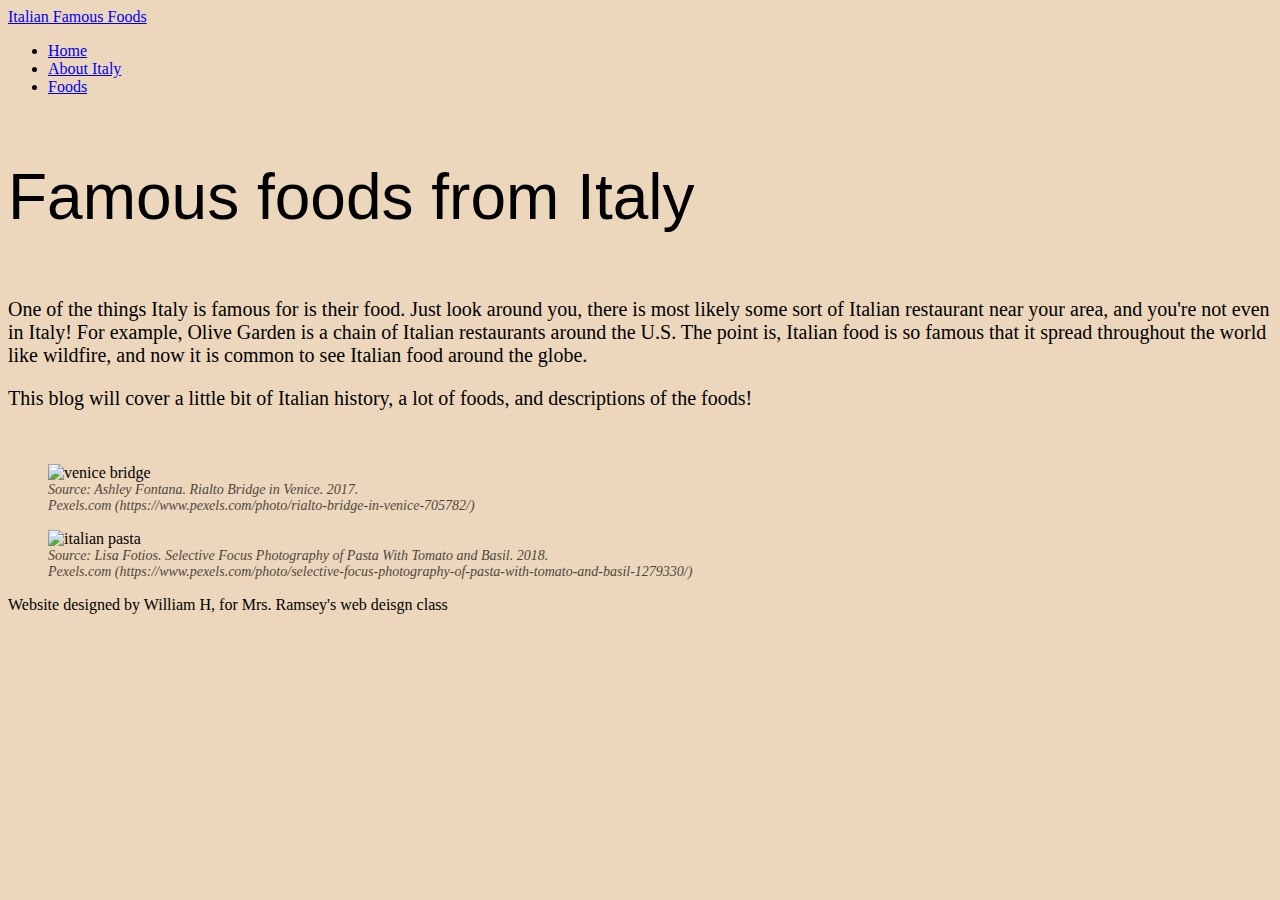
==== index.html @ b818c78a "Add files via upload" ====
<!DOCTYPE HTML>

<html lang="en">
    <head>
        <title>Famous foods from Italy</title>

        <meta charset="utf-8">
        <meta http-equiv="X-UA-Compatible" content="IE=edge">
        <meta name="viewport" content="width=device-width, initial-scale=1">

        <!-- adding bootstrap -->
        <link 
            href="https://cdn.jsdelivr.net/npm/bootstrap@5.1.3/dist/css/bootstrap.min.css" 
            rel="stylesheet" 
            integrity="sha384-1BmE4kWBq78iYhFldvKuhfTAU6auU8tT94WrHftjDbrCEXSU1oBoqyl2QvZ6jIW3" 
            crossorigin="anonymous"
        >
        
        <link 
            rel="stylesheet" 
            href="https://cdn.jsdelivr.net/npm/bootstrap-icons@1.9.1/font/bootstrap-icons.css"
        >

        <script 
            src="https://cdn.jsdelivr.net/npm/bootstrap@5.1.3/dist/js/bootstrap.bundle.min.js" 
            integrity="sha384-ka7Sk0Gln4gmtz2MlQnikT1wXgYsOg+OMhuP+IlRH9sENBO0LRn5q+8nbTov4+1p" 
            crossorigin="anonymous">
        </script>

        <!-- adding css page -->
        <link
            href="style.css"
            rel="stylesheet"
        >

    </head>
    <body>
        <!-- navbar code -->
        <div class="container-fluid">
            <nav class="navbar navbar-expand navbar-dark bg-dark">
            <div class="container-fluid">
                <!-- links -->
                <a class="navbar-brand" href="#">Italian Famous Foods</a>
                <ul class="navbar-nav">
                    <li class="nav-item"><a class="nav-link active" href="index.html">Home</a></li>
                        
                    <li class="nav-item"><a class="nav-link" href="#">About Italy</a></li>

                    <li class="nav-item"><a class="nav-link" href="#">Foods</a></li>

                </ul>
            </div>
            </nav>
        </div>

        <div class="container">
            <header>
                <p class="big">
                    Famous foods from Italy
                </p>
            </header>
        </div>

        <div class="container">
            <div>
                <p>
                    One of the things Italy is famous for is their food. Just look around you, there is most likely
                    some sort of Italian restaurant near your area, and you're not even in Italy! For example, Olive Garden
                    is a chain of Italian restaurants around the U.S. The point is, Italian food is so famous that it
                    spread throughout the world like wildfire, and now it is common to see Italian food around the globe.
                </p>
                <p>
                    This blog will cover a little bit of Italian history, a lot of foods, and descriptions of the foods!
                </p><br>
            </div>
            
            <div class="col-md-12">
                <figure class="col-sm-6 border-0px">
                    <img 
                        src="https://images.pexels.com/photos/705782/pexels-photo-705782.jpeg?auto=compress&cs=tinysrgb&w=1260&h=750&dpr=2"
                        alt="venice bridge"
                        class="border border-3 border-dark"
                    >
                    <figcaption>
                        Source: Ashley Fontana. Rialto Bridge in Venice. 2017.<br>
                        Pexels.com (https://www.pexels.com/photo/rialto-bridge-in-venice-705782/)
                    </figcaption>
                </figure>
                <figure class="col-sm-6 border-0px">
                    <img
                        src="https://images.pexels.com/photos/1279330/pexels-photo-1279330.jpeg?auto=compress&cs=tinysrgb&w=600"
                        alt="italian pasta"
                        class="border border-3 border-dark"
                    >
                    <figcaption>
                        Source: Lisa Fotios. Selective Focus Photography of Pasta With Tomato and Basil. 2018.<br>
                        Pexels.com (https://www.pexels.com/photo/selective-focus-photography-of-pasta-with-tomato-and-basil-1279330/)
                    </figcaption>
                </figure>
            </div>
        </div>

        <div class="container">
            <footer>
                Website designed by William H, for Mrs. Ramsey's web deisgn class
            </footer>
        </div>
    </body>
</html>
---- style.css ----
body {
    background-color: rgb(236, 215, 188);
}

img {
    width: 299px;
    height: 204px;
}

p {
    font-size: 20px;
}

p.big {
    font-size: 64px;
    font-family:'Franklin Gothic Medium', 'Arial Narrow', Arial, sans-serif;
    text-align: left;
    
}

figcaption {
    font-size: 14px;
    opacity: 69%;
    font-style: italic;
}
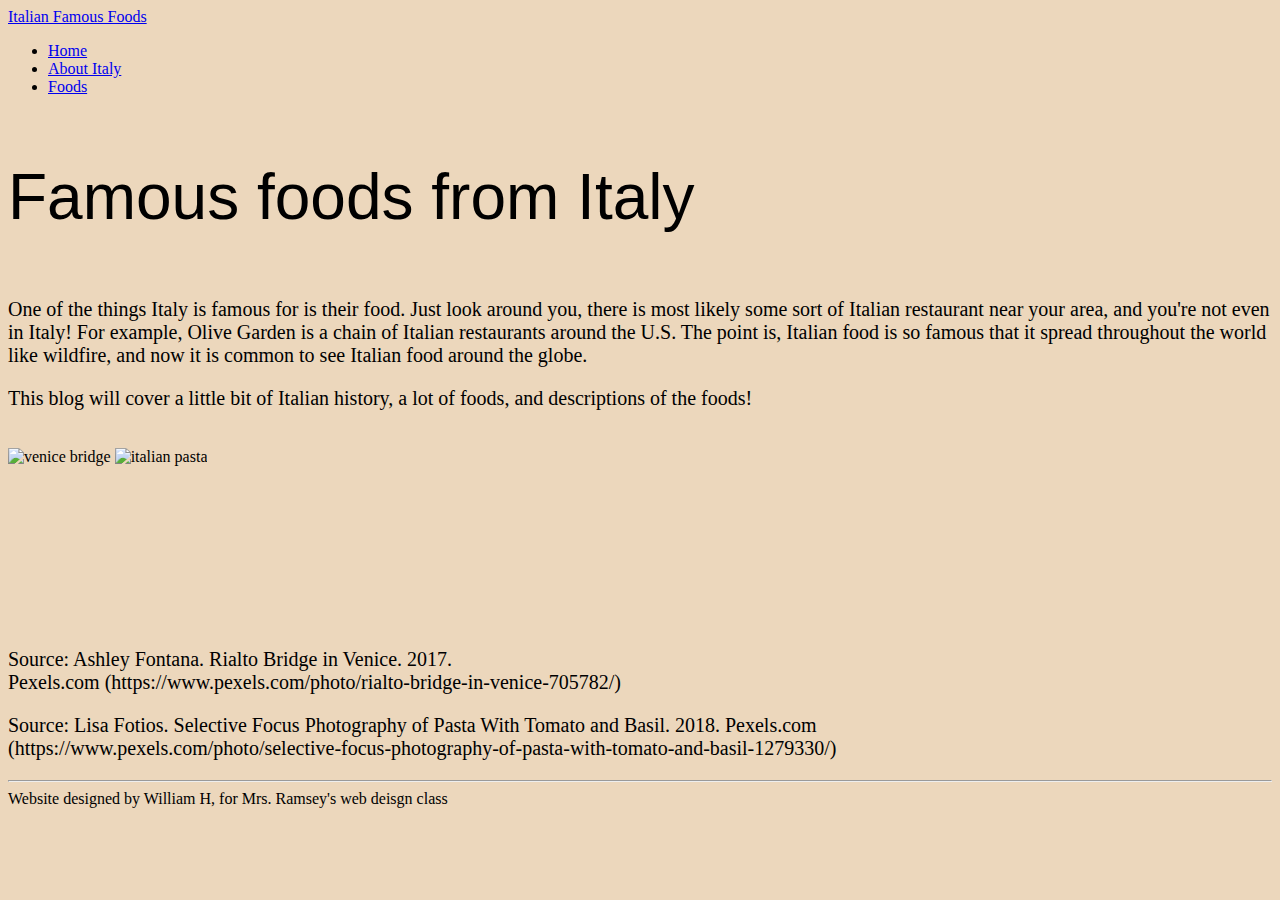
==== commit 543b4d85: "stuff" ====
--- a/index.html
+++ b/index.html
@@ -74,31 +74,35 @@
                 </p><br>
             </div>
             
-            <div class="col-md-12">
-                <figure class="col-sm-6 border-0px">
-                    <img 
-                        src="https://images.pexels.com/photos/705782/pexels-photo-705782.jpeg?auto=compress&cs=tinysrgb&w=1260&h=750&dpr=2"
-                        alt="venice bridge"
-                        class="border border-3 border-dark"
-                    >
-                    <figcaption>
-                        Source: Ashley Fontana. Rialto Bridge in Venice. 2017.<br>
-                        Pexels.com (https://www.pexels.com/photo/rialto-bridge-in-venice-705782/)
-                    </figcaption>
-                </figure>
-                <figure class="col-sm-6 border-0px">
-                    <img
-                        src="https://images.pexels.com/photos/1279330/pexels-photo-1279330.jpeg?auto=compress&cs=tinysrgb&w=600"
-                        alt="italian pasta"
-                        class="border border-3 border-dark"
-                    >
-                    <figcaption>
-                        Source: Lisa Fotios. Selective Focus Photography of Pasta With Tomato and Basil. 2018.<br>
-                        Pexels.com (https://www.pexels.com/photo/selective-focus-photography-of-pasta-with-tomato-and-basil-1279330/)
-                    </figcaption>
-                </figure>
+            <div class="container">
+                <img 
+                    src="https://images.pexels.com/photos/705782/pexels-photo-705782.jpeg?auto=compress&cs=tinysrgb&w=1260&h=750&dpr=2"
+                    alt="venice bridge"
+                    class="border border-3 border-dark float-start"
+                >
+
+                <img
+                    src="https://images.pexels.com/photos/1279330/pexels-photo-1279330.jpeg?auto=compress&cs=tinysrgb&w=600"
+                    alt="italian pasta"
+                    class="border border-3 border-dark float-end"
+                >
+            </div><br><br><br><br><br><br><br><br><br>
+            
+            <div class="container">
+                <p class="caption text-start">
+                    Source: Ashley Fontana. Rialto Bridge in Venice. 2017.<br>
+                    Pexels.com (https://www.pexels.com/photo/rialto-bridge-in-venice-705782/)
+                </p>
+
+                <p class="caption text-end">
+                    Source: Lisa Fotios. Selective Focus Photography of Pasta With Tomato and Basil. 2018. Pexels.com<br>
+                    (https://www.pexels.com/photo/selective-focus-photography-of-pasta-with-tomato-and-basil-1279330/)
+                </p>
+            
             </div>
-        </div>
+        </div>  
+
+        <hr>
 
         <div class="container">
             <footer>
@@ -106,4 +110,4 @@
             </footer>
         </div>
     </body>
-</html>+</html>
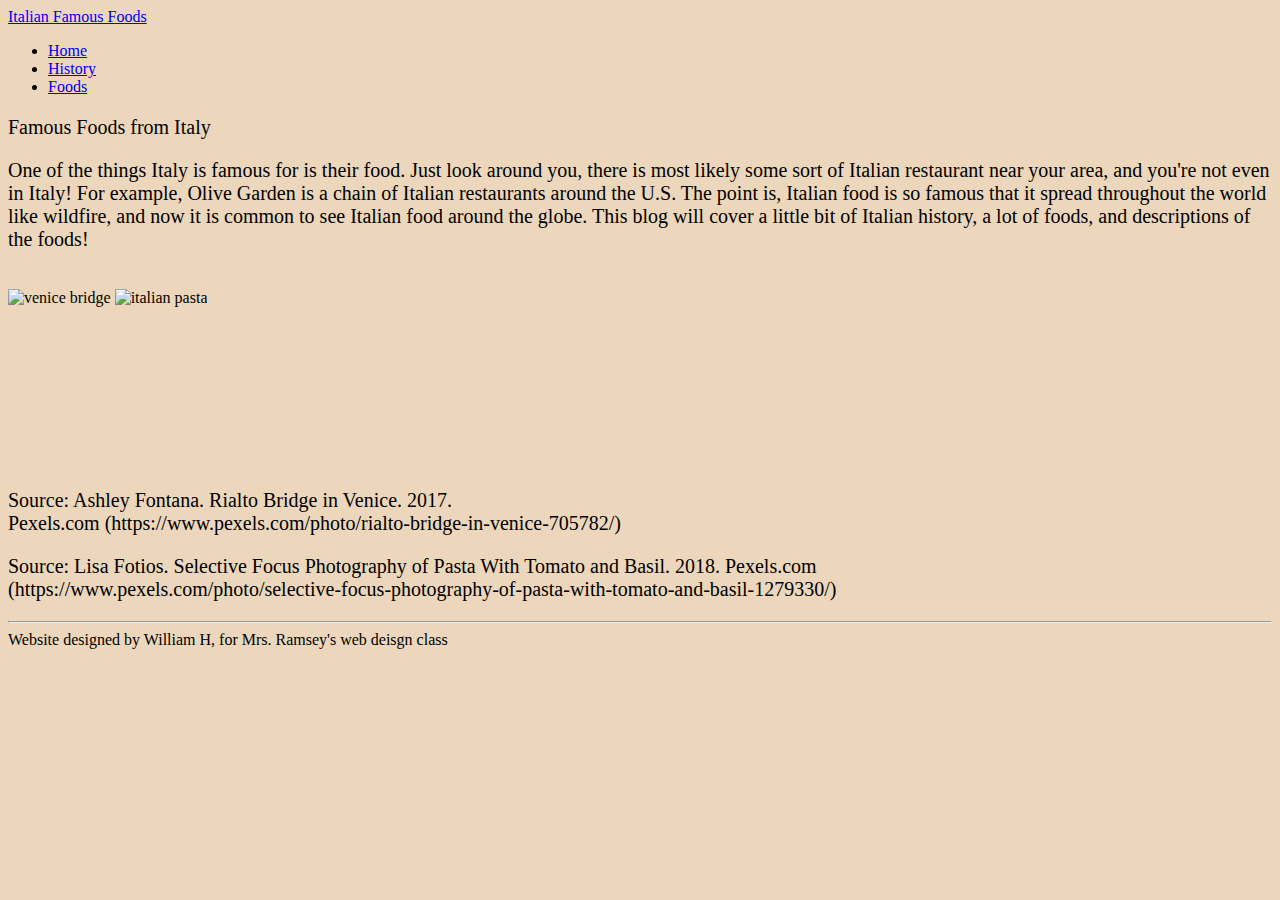
==== commit c9069844: "Update index.html" ====
--- a/index.html
+++ b/index.html
@@ -44,9 +44,9 @@
                 <ul class="navbar-nav">
                     <li class="nav-item"><a class="nav-link active" href="index.html">Home</a></li>
                         
-                    <li class="nav-item"><a class="nav-link" href="#">About Italy</a></li>
+                    <li class="nav-item"><a class="nav-link" href="about.html">History</a></li>
 
-                    <li class="nav-item"><a class="nav-link" href="#">Foods</a></li>
+                    <li class="nav-item"><a class="nav-link" href="foods.html">Foods</a></li>
 
                 </ul>
             </div>
@@ -55,23 +55,22 @@
 
         <div class="container">
             <header>
-                <p class="big">
-                    Famous foods from Italy
+                <p>
+                    Famous Foods from Italy
                 </p>
             </header>
         </div>
 
         <div class="container">
             <div>
-                <p>
+                <p class="indent">
                     One of the things Italy is famous for is their food. Just look around you, there is most likely
                     some sort of Italian restaurant near your area, and you're not even in Italy! For example, Olive Garden
                     is a chain of Italian restaurants around the U.S. The point is, Italian food is so famous that it
-                    spread throughout the world like wildfire, and now it is common to see Italian food around the globe.
-                </p>
-                <p>
+                    spread throughout the world like wildfire, and now it is common to see Italian food around the globe. 
                     This blog will cover a little bit of Italian history, a lot of foods, and descriptions of the foods!
                 </p><br>
+        
             </div>
             
             <div class="container">
@@ -100,9 +99,7 @@
                 </p>
             
             </div>
-        </div>  
-
-        <hr>
+        </div><hr>
 
         <div class="container">
             <footer>
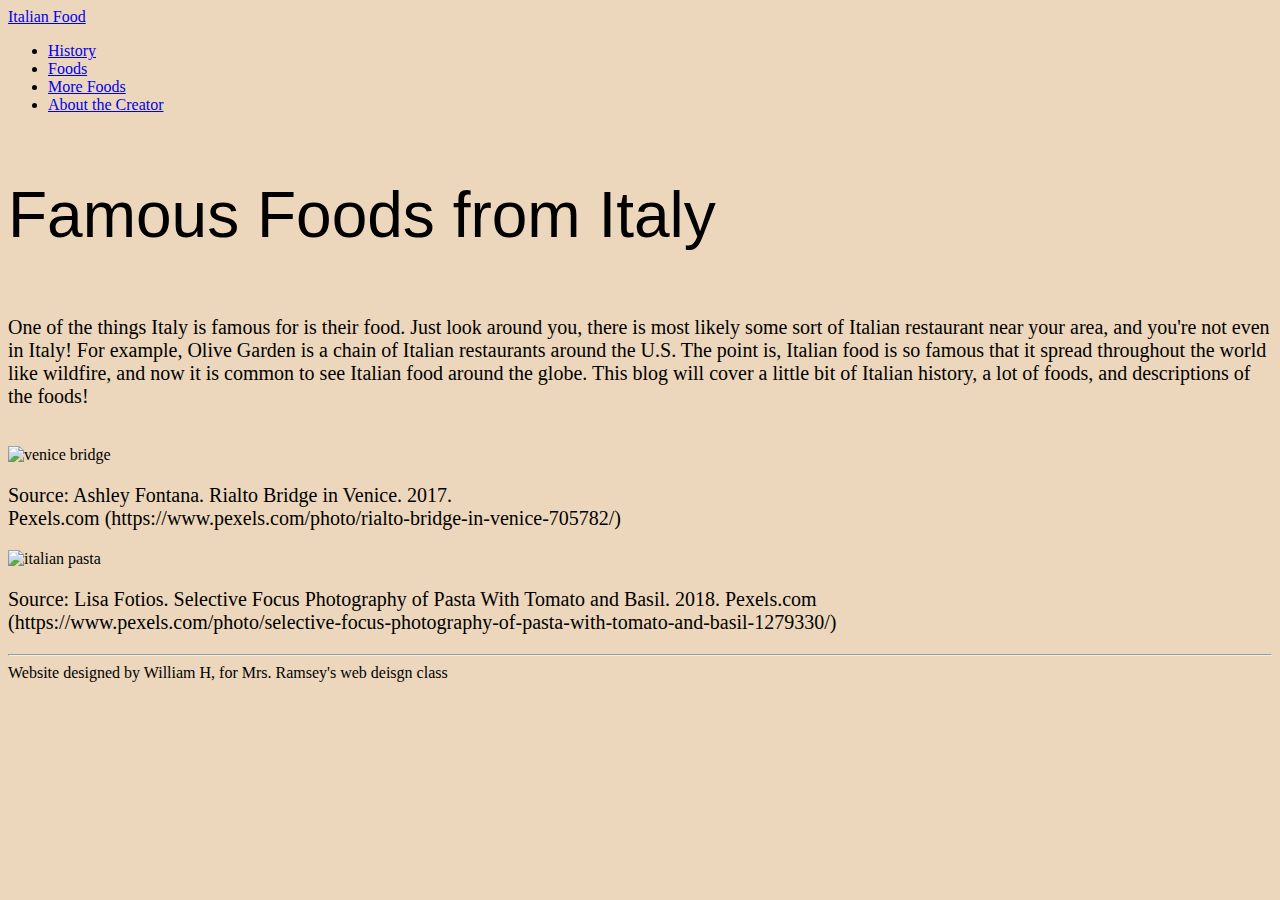
==== commit a3617b5c: "Update index.html" ====
--- a/index.html
+++ b/index.html
@@ -37,16 +37,18 @@
     <body>
         <!-- navbar code -->
         <div class="container-fluid">
-            <nav class="navbar navbar-expand navbar-dark bg-dark">
-            <div class="container-fluid">
+            <nav class="navbar navbar-expand sticky-top navbar-dark bg-dark">
+            <div class="container">
                 <!-- links -->
-                <a class="navbar-brand" href="#">Italian Famous Foods</a>
+                <a class="navbar-brand" href="index.html">Italian Food</a>
                 <ul class="navbar-nav">
-                    <li class="nav-item"><a class="nav-link active" href="index.html">Home</a></li>
-                        
-                    <li class="nav-item"><a class="nav-link" href="about.html">History</a></li>
+                    <li class="nav-item"><a class="nav-link" href="history.html">History</a></li>
 
                     <li class="nav-item"><a class="nav-link" href="foods.html">Foods</a></li>
+
+                    <li class="nav-item"><a class="nav-link" href="foods2.html">More Foods</a></li>
+
+                    <li class="nav-item"><a class="nav-link" href="about.html">About the Creator</a></li>
 
                 </ul>
             </div>
@@ -62,44 +64,43 @@
         </div>
 
         <div class="container">
-            <div>
-                <p class="indent">
-                    One of the things Italy is famous for is their food. Just look around you, there is most likely
-                    some sort of Italian restaurant near your area, and you're not even in Italy! For example, Olive Garden
-                    is a chain of Italian restaurants around the U.S. The point is, Italian food is so famous that it
-                    spread throughout the world like wildfire, and now it is common to see Italian food around the globe. 
-                    This blog will cover a little bit of Italian history, a lot of foods, and descriptions of the foods!
-                </p><br>
-        
+            <div class="container">
+            <div class="row">
+                <div class="col-md-8 col-sm-9 col-xs-9">
+                    <p>
+                        One of the things Italy is famous for is their food. Just look around you, there is most likely
+                        some sort of Italian restaurant near your area, and you're not even in Italy! For example, Olive Garden
+                        is a chain of Italian restaurants around the U.S. The point is, Italian food is so famous that it
+                        spread throughout the world like wildfire, and now it is common to see Italian food around the globe. 
+                        This blog will cover a little bit of Italian history, a lot of foods, and descriptions of the foods!
+                    </p><br>
+                </div>
+
+                <div class="col-md-4 col-sm-3 col-xs-3">
+                    <img 
+                        src="https://images.pexels.com/photos/705782/pexels-photo-705782.jpeg?auto=compress&cs=tinysrgb&w=1260&h=750&dpr=2"
+                        alt="venice bridge"
+                        class="border border-3 border-dark captionImage"
+                    >
+                    <p class="captionText">
+                        Source: Ashley Fontana. Rialto Bridge in Venice. 2017.<br>
+                        Pexels.com (https://www.pexels.com/photo/rialto-bridge-in-venice-705782/)
+                    </p>
+
+                    <img
+                        src="https://images.pexels.com/photos/1279330/pexels-photo-1279330.jpeg?auto=compress&cs=tinysrgb&w=600"
+                        alt="italian pasta"
+                        class="border border-3 border-dark captionImage"
+                    >
+                    <p class="captionText">
+                        Source: Lisa Fotios. Selective Focus Photography of Pasta With Tomato and Basil. 2018. Pexels.com<br>
+                        (https://www.pexels.com/photo/selective-focus-photography-of-pasta-with-tomato-and-basil-1279330/)
+                    </p>
+                </div>
             </div>
-            
-            <div class="container">
-                <img 
-                    src="https://images.pexels.com/photos/705782/pexels-photo-705782.jpeg?auto=compress&cs=tinysrgb&w=1260&h=750&dpr=2"
-                    alt="venice bridge"
-                    class="border border-3 border-dark float-start"
-                >
-
-                <img
-                    src="https://images.pexels.com/photos/1279330/pexels-photo-1279330.jpeg?auto=compress&cs=tinysrgb&w=600"
-                    alt="italian pasta"
-                    class="border border-3 border-dark float-end"
-                >
-            </div><br><br><br><br><br><br><br><br><br>
-            
-            <div class="container">
-                <p class="caption text-start">
-                    Source: Ashley Fontana. Rialto Bridge in Venice. 2017.<br>
-                    Pexels.com (https://www.pexels.com/photo/rialto-bridge-in-venice-705782/)
-                </p>
-
-                <p class="caption text-end">
-                    Source: Lisa Fotios. Selective Focus Photography of Pasta With Tomato and Basil. 2018. Pexels.com<br>
-                    (https://www.pexels.com/photo/selective-focus-photography-of-pasta-with-tomato-and-basil-1279330/)
-                </p>
-            
             </div>
-        </div><hr>
+        </div>
+        <hr>
 
         <div class="container">
             <footer>
--- a/style.css
+++ b/style.css
@@ -11,15 +11,23 @@
     font-size: 20px;
 }
 
-p.big {
+header p {
     font-size: 64px;
     font-family:'Franklin Gothic Medium', 'Arial Narrow', Arial, sans-serif;
     text-align: left;
     
 }
 
-figcaption {
-    font-size: 14px;
+p.caption {
+    font-size: 10px;
     opacity: 69%;
     font-style: italic;
-}+}
+
+p.indent {
+    text-indent: 48px;
+}
+
+br.big {
+    line-height: 300%;
+ }
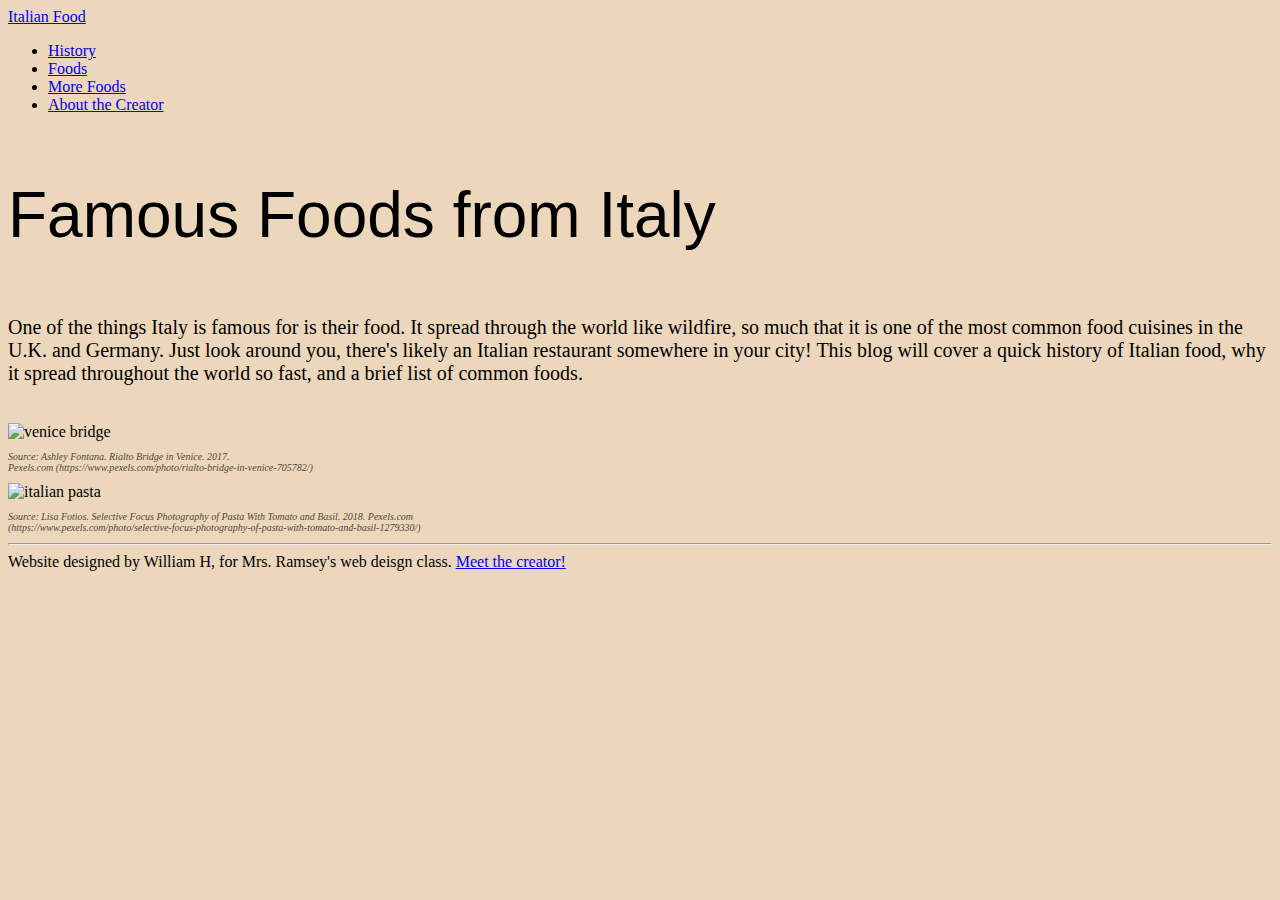
==== commit e69291bf: "Update index.html" ====
--- a/index.html
+++ b/index.html
@@ -68,11 +68,11 @@
             <div class="row">
                 <div class="col-md-8 col-sm-9 col-xs-9">
                     <p>
-                        One of the things Italy is famous for is their food. Just look around you, there is most likely
-                        some sort of Italian restaurant near your area, and you're not even in Italy! For example, Olive Garden
-                        is a chain of Italian restaurants around the U.S. The point is, Italian food is so famous that it
-                        spread throughout the world like wildfire, and now it is common to see Italian food around the globe. 
-                        This blog will cover a little bit of Italian history, a lot of foods, and descriptions of the foods!
+                        One of the things Italy is famous for is their food. It spread through the world like wildfire,
+                        so much that it is one of the most common food cuisines in the U.K. and Germany. Just look
+                        around you, there's likely an Italian restaurant somewhere in your city! This blog will cover
+                        a quick history of Italian food, why it spread throughout the world so fast, and a brief list
+                        of common foods.
                     </p><br>
                 </div>
 
@@ -104,8 +104,9 @@
 
         <div class="container">
             <footer>
-                Website designed by William H, for Mrs. Ramsey's web deisgn class
+                Website designed by William H, for Mrs. Ramsey's web deisgn class. <a href="about.html">Meet the creator!</a>
             </footer>
         </div>
+        <br><br><br>
     </body>
 </html>
--- a/style.css
+++ b/style.css
@@ -13,21 +13,22 @@
 
 header p {
     font-size: 64px;
-    font-family:'Franklin Gothic Medium', 'Arial Narrow', Arial, sans-serif;
+    font-family: 'Franklin Gothic Medium', 'Arial Narrow', Arial, sans-serif;
     text-align: left;
-    
 }
 
-p.caption {
+.captionText {
     font-size: 10px;
     opacity: 69%;
     font-style: italic;
 }
 
+.captionImage {
+    text-align: center;
+    width: 379px;
+    height: 304px;
+}
+
 p.indent {
     text-indent: 48px;
 }
-
-br.big {
-    line-height: 300%;
- }
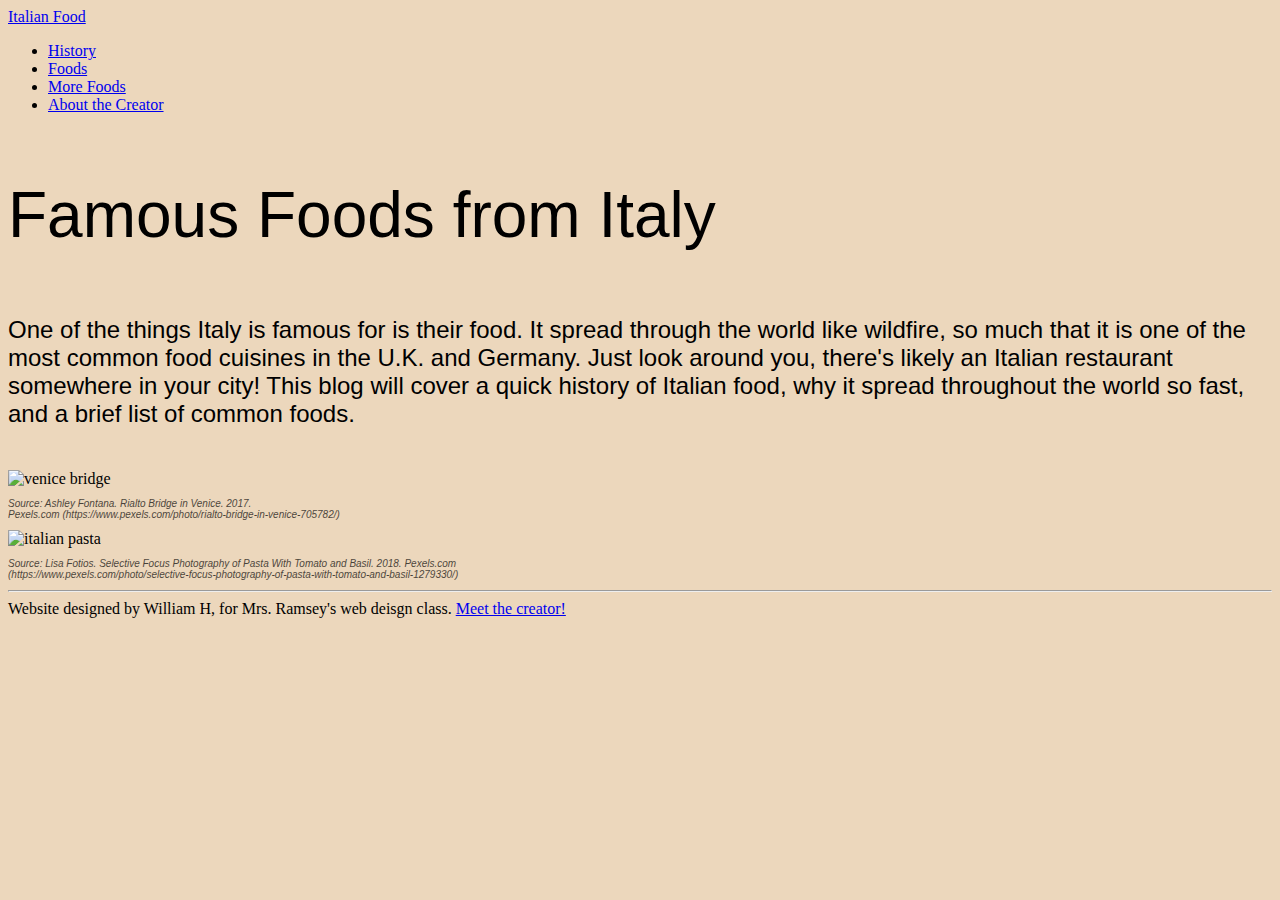
==== commit 30c417b2: "Update index.html" ====
--- a/index.html
+++ b/index.html
@@ -36,8 +36,7 @@
     </head>
     <body>
         <!-- navbar code -->
-        <div class="container-fluid">
-            <nav class="navbar navbar-expand sticky-top navbar-dark bg-dark">
+        <nav class="navbar navbar-expand sticky-top navbar-dark bg-dark">
             <div class="container">
                 <!-- links -->
                 <a class="navbar-brand" href="index.html">Italian Food</a>
@@ -52,8 +51,7 @@
 
                 </ul>
             </div>
-            </nav>
-        </div>
+        </nav>
 
         <div class="container">
             <header>
@@ -66,7 +64,7 @@
         <div class="container">
             <div class="container">
             <div class="row">
-                <div class="col-md-8 col-sm-9 col-xs-9">
+                <div class="col-lg-8 col-md-8 col-sm-12 col-xs-12">
                     <p>
                         One of the things Italy is famous for is their food. It spread through the world like wildfire,
                         so much that it is one of the most common food cuisines in the U.K. and Germany. Just look
@@ -76,7 +74,7 @@
                     </p><br>
                 </div>
 
-                <div class="col-md-4 col-sm-3 col-xs-3">
+                <div class="col-lg-4 col-md-4 col-sm-12 col-xs-12">
                     <img 
                         src="https://images.pexels.com/photos/705782/pexels-photo-705782.jpeg?auto=compress&cs=tinysrgb&w=1260&h=750&dpr=2"
                         alt="venice bridge"
--- a/style.css
+++ b/style.css
@@ -8,12 +8,13 @@
 }
 
 p {
-    font-size: 20px;
+    font-size: 24px;
+    font-family: 'Gill Sans', 'Gill Sans MT', Calibri, 'Trebuchet MS', sans-serif;
 }
 
 header p {
     font-size: 64px;
-    font-family: 'Franklin Gothic Medium', 'Arial Narrow', Arial, sans-serif;
+    font-family: 'Franklin Gothic Medium', sans-serif;
     text-align: left;
 }
 
